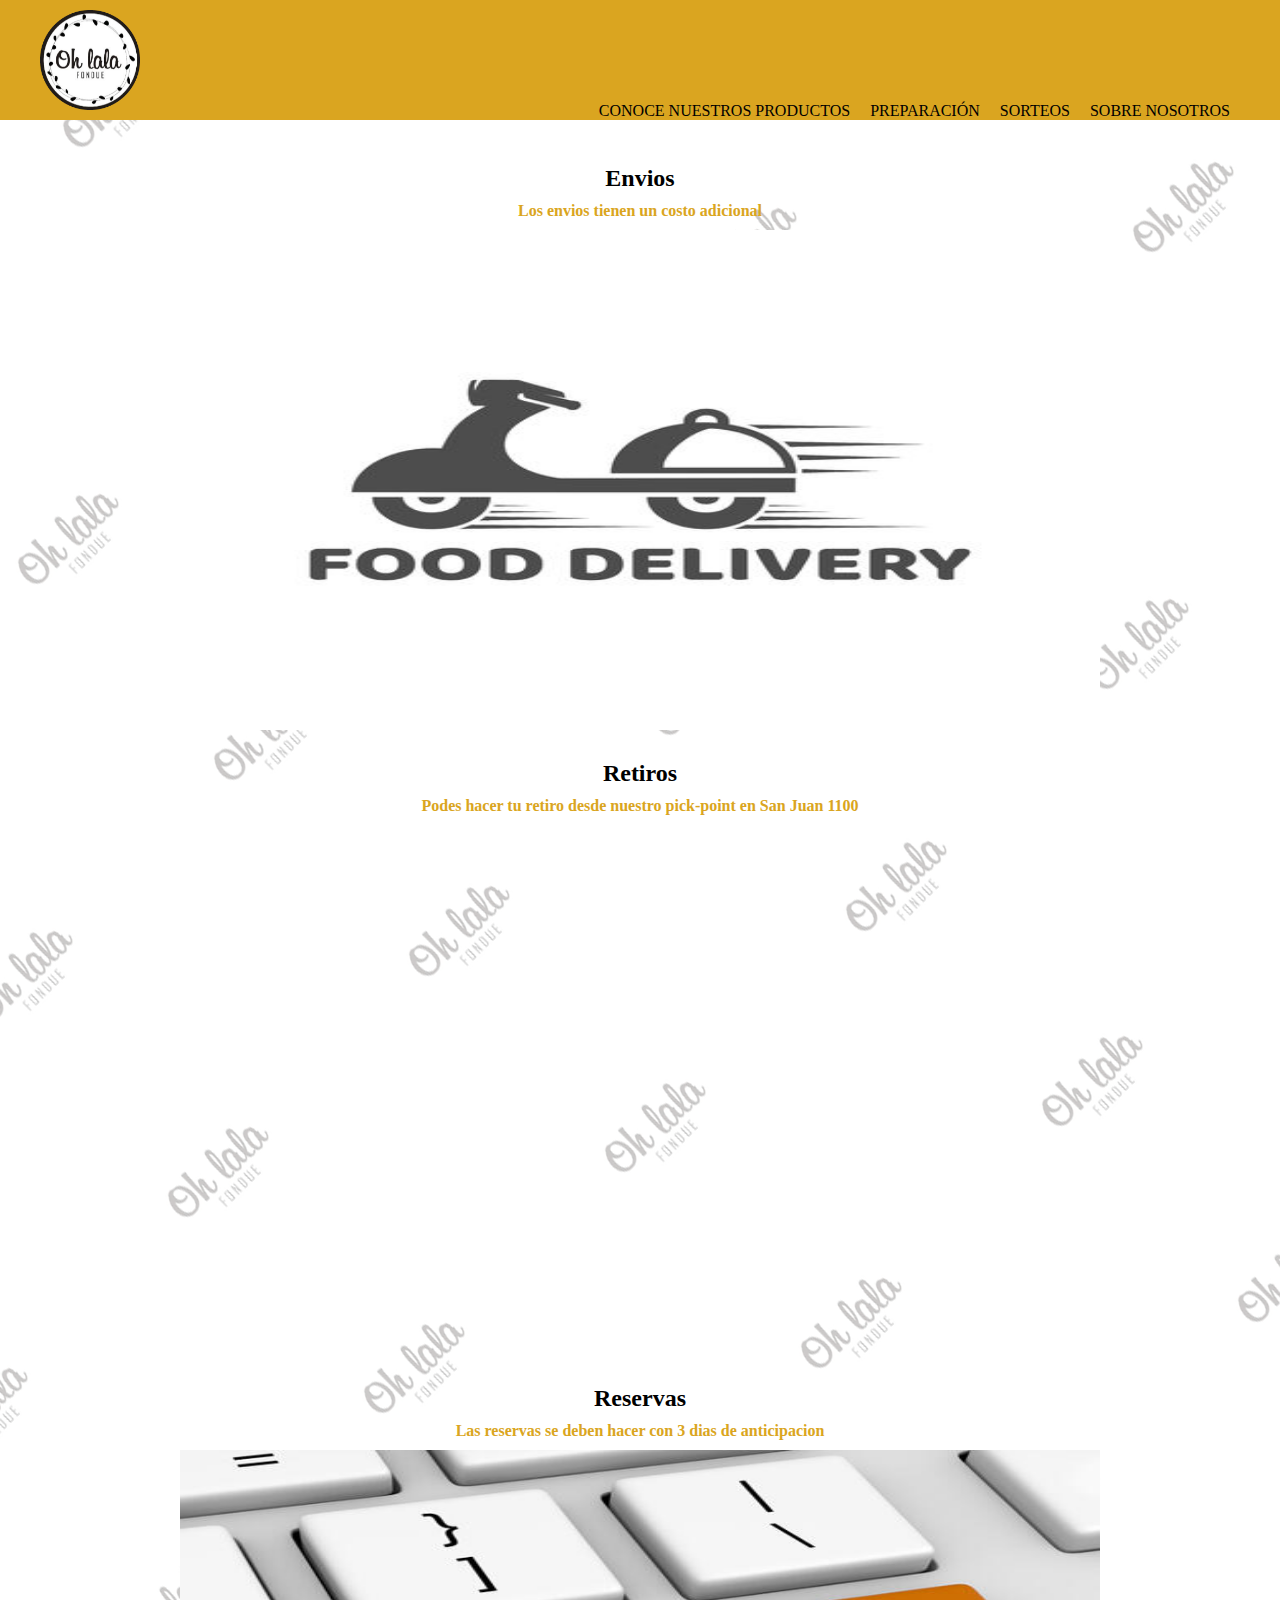
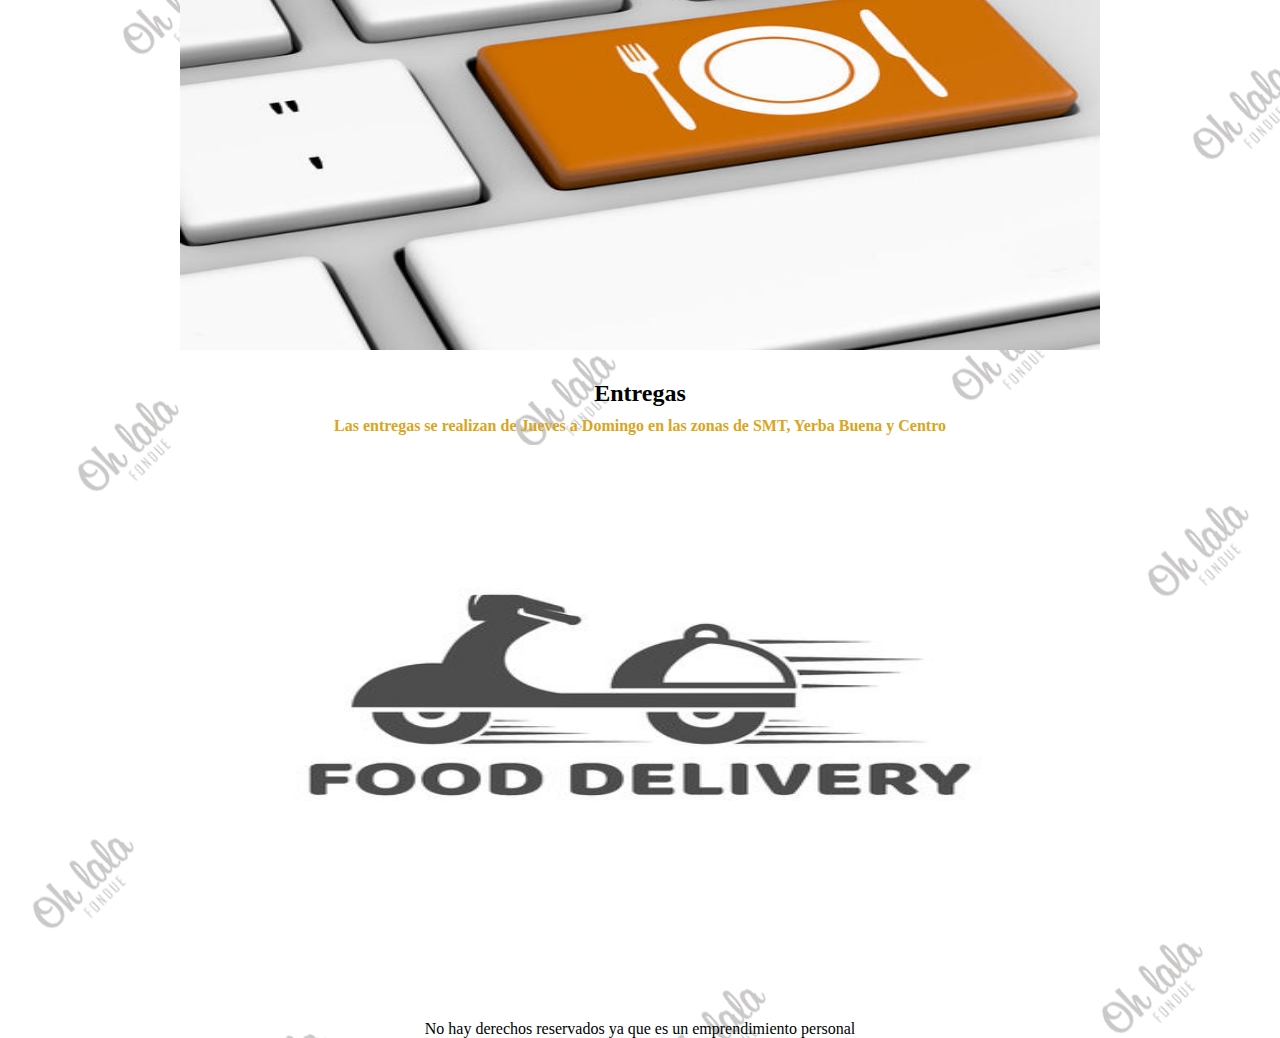
==== index.html @ e481c907 "inicio de repositorio" ====
<!DOCTYPE html>
<html lang="en">
<head>
    <meta charset="UTF-8">
    <meta http-equiv="X-UA-Compatible" content="IE=edge">
    <meta name="viewport" content="width=device-width, initial-scale=1.0">
    <link rel="stylesheet" href="css/styles.css">
    <link rel="shortcut icon" href="resources/favicon.ico" type="image/x-icon">
    <title>Ohlala fondue</title>
</head>
<body class="body__backround">
    <header>
        <nav class="header__nav">
            <img class="header__image" src="resources/ohlala-logo.png">
            <ul class="nav__ul">
                <li class="nav__ul--li"><a class="nav__ul--link" href="pages/conoce-nuestros-productos.html">CONOCE NUESTROS PRODUCTOS</a></li>
                <li class="nav__ul--li"><a class="nav__ul--link" href="pages/preparacion.html">PREPARACIÓN</a></li>
                <li class="nav__ul--li"><a class="nav__ul--link" href="pages/sorteos.html">SORTEOS</a></li>
                <li class="nav__ul--li"><a class="nav__ul--link" href="pages/sobre-nosotros.html">SOBRE NOSOTROS</a></li>
            </ul>
        </nav>
    </header>
    <main>
        <section class="main__section">
            <article class="section__article">
                <h2 class="main__sectiontext">Envios</h2>
                <h4 class="main__sectiontext2">Los envios tienen un costo adicional</h4>
                <img class="main__image--fondue" src="resources/delivery.jpg">
            </article>
            <article class="section__article">
                <h2 class="main__sectiontext">Retiros</h2>
                <h4 class="main__sectiontext2">Podes hacer tu retiro desde nuestro pick-point en San Juan 1100</h4>
                <iframe class="main__iframe" src="https://www.google.com/maps/embed?pb=!1m18!1m12!1m3!1d3560.5032633987853!2d-65.21319054914238!3d-26.823940983083414!2m3!1f0!2f0!3f0!3m2!1i1024!2i768!4f13.1!3m3!1m2!1s0x94225c15983933ab%3A0x3b9d5aceba9c8ecd!2sSan%20Juan%20%26%20Catamarca%2C%20San%20Miguel%20de%20Tucum%C3%A1n%2C%20Tucum%C3%A1n!5e0!3m2!1ses!2sar!4v1655925245098!5m2!1ses!2sar" width="600" height="450" style="border:0;" allowfullscreen="" loading="lazy" referrerpolicy="no-referrer-when-downgrade"></iframe>
            </article>
        </section>

        <section class="main__section">
            <article class="section__article">
                <h2 class="main__sectiontext">Reservas</h2>
                <h4 class="main__sectiontext2">Las reservas se deben hacer con 3 dias de anticipacion</h4>
                <img class="main__image--fondue" src="resources/reservas.jpg">
            </article>
            <article class="section__article">
                <h2 class="main__sectiontext">Entregas</h2>
                <h4 class="main__sectiontext2">Las entregas se realizan de Jueves a Domingo en las zonas de SMT, Yerba Buena y Centro</h4>
                <img class="main__image--delivery" src="resources/delivery.jpg">
            </article>
        </section>
    </main>
    <footer>
        <p> No hay derechos reservados ya que es un emprendimiento personal </p>
    </footer>
</body>
</html>
---- css/styles.css ----
* {
    margin: 0;
    padding: 0;
}

.body__backround {
    background-image: url(../resources/fondo-de-pantalla.png);
}

header {
    background-color: goldenrod;
    padding: 0px 40px;
    display: flex;
    flex-wrap: wrap;
    flex-grow: 1;
}

.header__nav {
    display: flex;
    flex-flow: row wrap;
    align-items: flex-end;
    justify-content: end;
    flex-grow: 1;
    flex-wrap: wrap;
}

.header__image {
    width: 100px;
    padding: 10px 0px;
    display: flex;
    flex-wrap: wrap;
}

.nav__ul {
    text-align: right;
    list-style: none;
    display: flex;
    flex-wrap: wrap;
    flex-grow: 1;
    justify-content: end;
}

.nav__ul--li {
    display: flex;
    flex-wrap: wrap;
}

.nav__ul--link {
    color: black;
    font-family: 'Neucha', cursive;
    text-decoration: dotted;
    padding: 0 10px;
    display: flex;
    flex-wrap: wrap;
}

main {
    display: flex;
    flex-direction: row;
    flex-wrap: wrap;
    justify-content: space-between;
    align-content: space-between;
    flex-grow: 1;
}

.main__section {
    display: flex;
    flex-direction: row;
    justify-content: space-around;
    flex-grow: 0;
    flex-wrap: wrap;
    padding: 15px 0;
}

.section__article {
    display: flex;
    flex-flow: column wrap;
    justify-content: center;
    flex-grow: 1;
}

.main__sectionfourth {
    display: flex;
    flex-flow: wrap row;
}

.main__sectiontext {
    font-family: 'Neucha', cursive;
    color: black;
    display: flex;
    flex-wrap: wrap;
    padding: 30px 0 0 0;
    justify-content: center;
    flex-grow: 1;
}

.main__sectiontext2 {
    font-family: 'Neucha', cursive;
    color: goldenrod;
    display: flex;
    flex-wrap: wrap;
    justify-content: center;
    flex-grow: 1;
    padding: 10px 0;
}

.main__image--fondue {
    display: flex;
    flex-wrap: wrap;
    height: 500px;
    padding: 0 180px;
}

.main__image--delivery {
    display: flex;
    flex-wrap: wrap;
    height: 500px;
    padding: 0 180px;
}

.main__iframe {
    display: flex;
    flex-wrap: wrap;
    flex-grow: 3;
    width: 600px;
    height: 500px;
    padding: 0 120px;
}
/* Empieza el class de conoce nuestros productos */
.main__fondues {
    display: flex;
    flex-wrap: wrap;
    height: 400px;
    padding: 0 130px;
}

.main__sectiontext3 {
    font-family: 'Neucha', cursive;
    color: goldenrod;
    display: flex;
    flex-wrap: wrap;
    justify-content: center;
    flex-grow: 1;
    padding: 10px 0 0 0;
}
.main__sectiontext4 {
    font-family: 'Neucha', cursive;
    color: goldenrod;
    display: flex;
    flex-wrap: wrap;
    justify-content: center;
    flex-grow: 1;
    padding: 0 0 5px 0;
}
/* Empieza el class de preparacion */
.main__section--preparacion {
    display: flex;
    flex-flow: row wrap;
    align-content: flex-start;
    flex-grow: 1;
}
.section__article--preparacion {
    display: flex;
    flex-flow: row wrap;
    justify-content: center;
    flex-grow: 1;
    width: 150px;
}

.section__div--preparacion{
    display: flex;
    flex-flow: column wrap;
    justify-content: flex-start;
    align-items: center;
    flex-grow: 1;
    padding: 0 0;
}

.main__preparacion {
    display: flex;
    flex-flow: column wrap;
    font-family: 'Neucha', cursive;
    justify-content: space-around;
    align-items: center;
    padding: 30px 40px;
    width: 328px;
}

.main__preparacion--video {
    display: flex;
    flex-flow: row wrap;
    align-items: center;
    padding: 100px 80px;
    height: 450px;
}

.main__liespecial--queso {
    list-style: none;
    padding: 0px 0px;
}

footer {
    padding-top: 60px;
    text-align: center;
    font-family: 'Neucha', cursive;
    color: black;
}

/* Empieza el class de sorteos */
.main__section--sorteos{
    display: flex;
    flex-flow: column wrap;
    justify-content: center;
    flex-grow: 1;
    padding: 20px 0;
}

.text__sorteos{
    font-family: 'Neucha', cursive;
    color: goldenrod;
    display: flex;
    flex-wrap: wrap;
    justify-content: center;
    flex-grow: 1;
    padding: 0 0 0 0;
}

.main__image--sorteos{
    display: flex;
    flex-flow: row wrap;
    justify-content: center;
    flex-grow: 1;
    width: 600px;
    padding: 0 550px;
}

/* Empieza el class de sobre nosotros */
.section__article--sobrenosotros {
    display: flex;
    flex-flow: column wrap;
    justify-content: center;
    flex-grow: 1;
    width: 150px;
}

.section__div--sobrenosotros{
    font-family: 'Neucha', cursive;
    color: black;
    display: flex;
    flex-flow: column wrap;
    justify-content: center;
    align-items: center;
    flex-grow: 1;
    padding: 20px 310px;
    width: 450px;
}

.main__sobrenosotros--image {
    display: flex;
    flex-flow: row wrap;
    padding: 20px 500px; 
    flex-grow: 1;
    width: 700px;
}
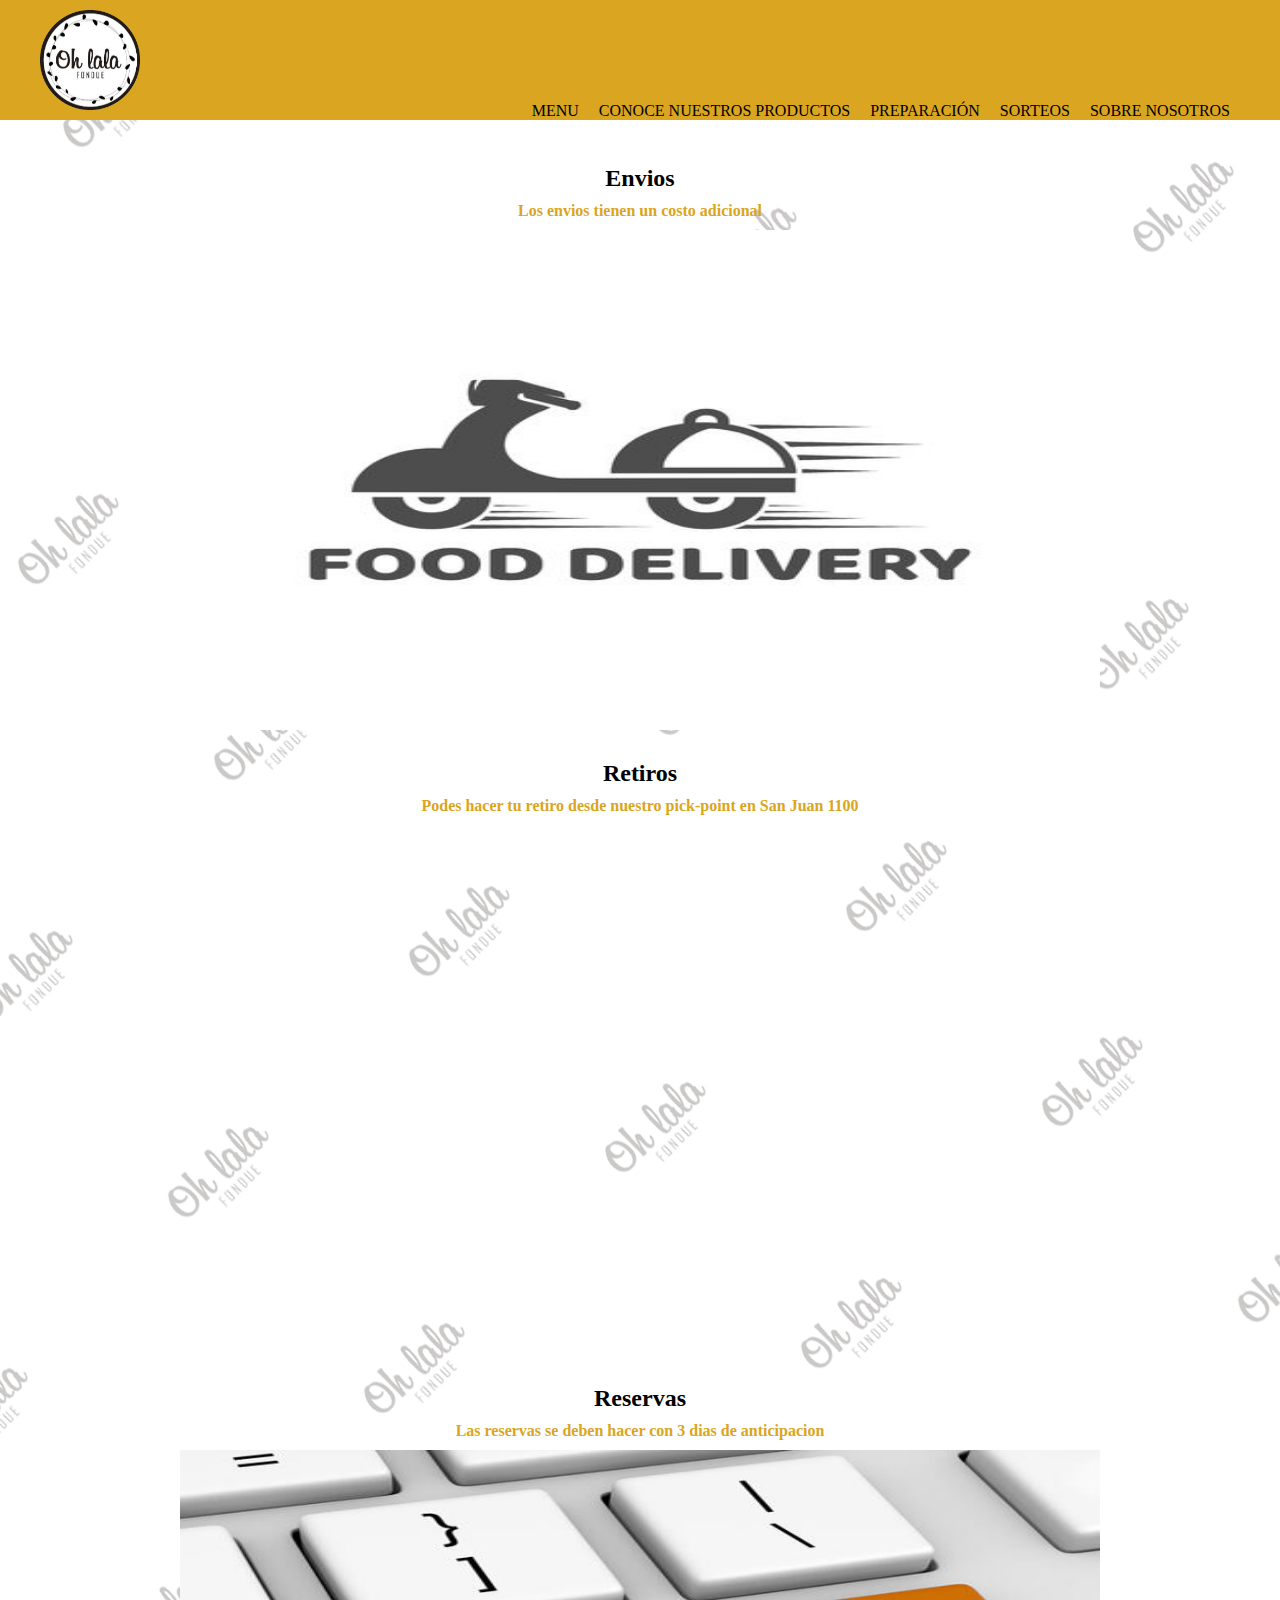
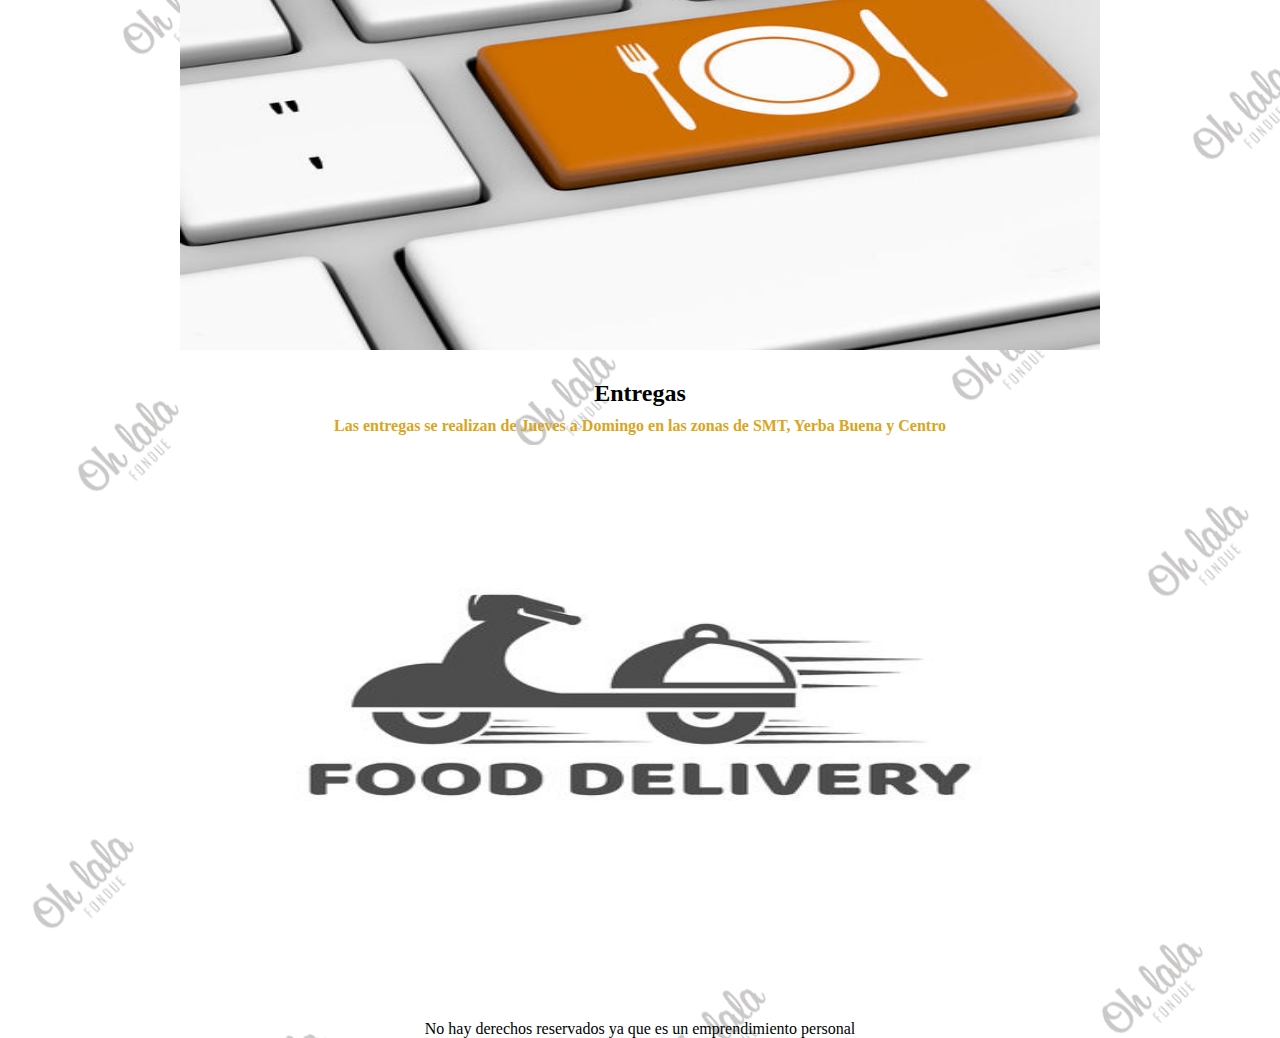
==== commit 4b457e4c: "subida a github" ====
--- a/index.html
+++ b/index.html
@@ -13,6 +13,7 @@
         <nav class="header__nav">
             <img class="header__image" src="resources/ohlala-logo.png">
             <ul class="nav__ul">
+                <li class="nav__ul--li"><a class="nav__ul--link" href="#">MENU</a></li>
                 <li class="nav__ul--li"><a class="nav__ul--link" href="pages/conoce-nuestros-productos.html">CONOCE NUESTROS PRODUCTOS</a></li>
                 <li class="nav__ul--li"><a class="nav__ul--link" href="pages/preparacion.html">PREPARACIÓN</a></li>
                 <li class="nav__ul--li"><a class="nav__ul--link" href="pages/sorteos.html">SORTEOS</a></li>
@@ -25,7 +26,7 @@
             <article class="section__article">
                 <h2 class="main__sectiontext">Envios</h2>
                 <h4 class="main__sectiontext2">Los envios tienen un costo adicional</h4>
-                <img class="main__image--fondue" src="resources/delivery.jpg">
+                <img class="main__image--delivery" src="resources/delivery.jpg">
             </article>
             <article class="section__article">
                 <h2 class="main__sectiontext">Retiros</h2>
--- a/css/styles.css
+++ b/css/styles.css
@@ -262,3 +262,284 @@
     flex-grow: 1;
     width: 700px;
 }
+
+/* MEDIA QUERIE DE MOBILE */
+@media (min-width: 320px) and (max-width: 575px) {
+    * {
+        margin: 0;
+        padding: 0;
+    }
+    header {
+        padding: 0px 0px;
+        display: flex;
+        flex-wrap: wrap;
+        flex-grow: 1;
+        position: sticky;
+        width: 100vw;
+        top: 0px;
+    }
+    
+    .header__nav {
+        display: flex;
+        flex-flow: row wrap;
+        align-items: flex-end;
+        justify-content: end;
+        flex-grow: 1;
+        flex-wrap: wrap;
+        position: sticky;
+        top: 0px;
+    }
+    
+    .header__image {
+        padding: 0px 0px;
+        display: flex;
+        flex-flow: wrap row;
+        width: 20vw;
+        padding: 10px 0 10px 10px;
+
+    }
+    
+    .nav__ul {
+        text-align: right;
+        list-style: none;
+        display: flex;
+        flex-wrap: wrap;
+        flex-grow: 1;
+        justify-content: end;
+        width: 70vw;
+    }
+    
+    .nav__ul--li {
+        display: flex;
+        flex-wrap: wrap;
+        position: sticky;
+        top: 0px;
+        width: 100vw;
+        padding: 0 0 0 20px;
+    }
+    
+    .nav__ul--link {
+        color: black;
+        font-family: 'Neucha', cursive;
+        text-decoration: dotted;
+        padding: 0 0;
+        display: flex;
+        flex-wrap: wrap;
+        flex-grow: 1;
+    }
+    
+    main {
+        display: flex;
+        flex-flow: column wrap;
+        width: 100vw;
+        justify-content: space-between;
+        align-content: space-between;
+        flex-grow: 1;
+    }
+    
+    .main__section {
+        display: flex;
+        flex-direction: row;
+        justify-content: space-around;
+        flex-grow: 0;
+        flex-wrap: wrap;
+        padding: 15px 0;
+    }
+    
+    .section__article {
+        display: flex;
+        flex-flow: column wrap;
+        justify-content: center;
+        flex-grow: 1;
+    }
+    
+    .main__sectionfourth {
+        display: flex;
+        flex-flow: wrap row;
+    }
+    
+    .main__sectiontext {
+        font-family: 'Neucha', cursive;
+        color: black;
+        display: flex;
+        flex-wrap: wrap;
+        padding: 30px 0 0 0;
+        justify-content: center;
+        flex-grow: 1;
+    }
+    
+    .main__sectiontext2 {
+        font-family: 'Neucha', cursive;
+        color: goldenrod;
+        display: flex;
+        flex-wrap: wrap;
+        justify-content: center;
+        flex-grow: 1;
+        padding: 10px 10px;
+        width: 95vw
+    }
+    
+    .main__image--fondue {
+        display: flex;
+        flex-wrap: wrap;
+        height: 250px;
+        width: 80vw;
+        padding: 0 40px;
+    }
+    
+    .main__image--delivery {
+        display: flex;
+        height: 250px;
+        width: 80vw;
+        padding: 0 40px;
+    }
+    
+    .main__iframe {
+        display: flex;
+        flex-wrap: wrap;
+        flex-grow: 1;
+        width: 200px;
+        height: 200px;
+        padding: 0 40px;
+        width: 80vw;
+    }
+    /* Empieza el class de conoce nuestros productos */
+    .main__fondues {
+        display: flex;
+        flex-wrap: wrap;
+        height: 250px;
+        padding: 0 20px;
+    }
+    
+    .main__sectiontext3 {
+        font-family: 'Neucha', cursive;
+        color: goldenrod;
+        display: flex;
+        flex-wrap: wrap;
+        justify-content: center;
+        flex-grow: 1;
+        padding: 10px 0 0 0;
+        width: 100vw;
+    }
+    .main__sectiontext4 {
+        font-family: 'Neucha', cursive;
+        color: goldenrod;
+        display: flex;
+        flex-wrap: wrap;
+        justify-content: center;
+        flex-grow: 1;
+        padding: 0 0 5px 0;
+        width: 100vw;
+    }
+    /* Empieza el class de preparacion */
+    .main__section--preparacion {
+        display: flex;
+        flex-flow: column wrap;
+        flex-grow: 1;
+        width: 100vw;
+    }
+    .section__article--preparacion {
+        display: flex;
+        flex-flow: row wrap;
+        justify-content: center;
+        flex-grow: 1;
+        width: 150px;
+        width: 100vw;
+    }
+    
+    .section__div--preparacion{
+        display: flex;
+        flex-flow: column wrap;
+        align-items: center;
+        flex-grow: 1;
+        padding: 0 0;
+    }
+    
+    .main__preparacion {
+        display: flex;
+        flex-flow: column wrap;
+        align-items: center;
+        padding: 20px 0px;
+        width: 80vw;
+    }
+    
+    .main__preparacion--video {
+        display: flex;
+        flex-flow: row wrap;
+        align-items: center;
+        padding: 30px 80px;
+        height: 450px;
+    }
+    
+    .main__liespecial--queso {
+        list-style: none;
+        padding: 0px 0px;
+    }
+    
+    footer {
+        padding-top: 60px;
+        text-align: center;
+        font-family: 'Neucha', cursive;
+        color: black;
+    }
+    
+    /* Empieza el class de sorteos */
+    .main__section--sorteos{
+        display: flex;
+        flex-flow: column wrap;
+        justify-content: center;
+        flex-grow: 1;
+        padding: 20px 0;
+        width: 100vw;
+    }
+    
+    .text__sorteos{
+        font-family: 'Neucha', cursive;
+        color: goldenrod;
+        display: flex;
+        flex-wrap: wrap;
+        justify-content: center;
+        flex-grow: 1;
+        padding: 10px 10px;
+        width: 95vw;
+    }
+    
+    .main__image--sorteos{
+        display: flex;
+        flex-flow: row wrap;
+        justify-content: center;
+        flex-grow: 1;
+        height: 300px;
+        padding: 10px 20px;
+        width: 90vw;
+    }
+    
+    /* Empieza el class de sobre nosotros */
+    .section__article--sobrenosotros {
+        display: flex;
+        flex-flow: column wrap;
+        justify-content: center;
+        flex-grow: 1;
+        width: 150px;
+    }
+    
+    .section__div--sobrenosotros{
+        font-family: 'Neucha', cursive;
+        color: black;
+        display: flex;
+        flex-flow: column wrap;
+        justify-content: center;
+        align-items: center;
+        flex-grow: 1;
+        padding: 20px 10px;
+        width: 90vw;
+    }
+    
+    .main__sobrenosotros--image {
+        display: flex;
+        flex-flow: row wrap;
+        padding: 20px 10px; 
+        flex-grow: 1;
+        width: 95vw;
+    }
+}